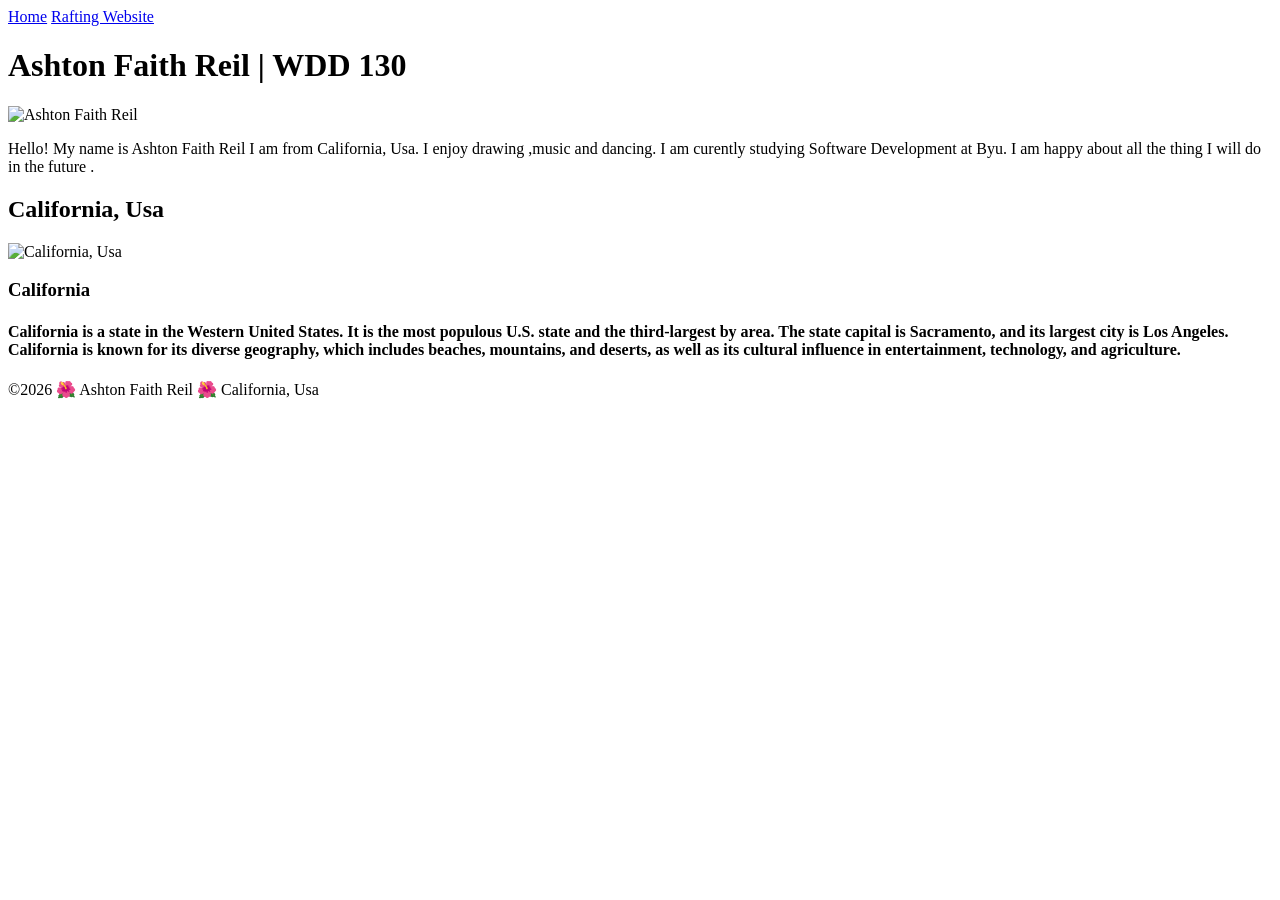
==== wrr/index.html @ ff588fe8 "fixing problem" ====
<!DOCTYPE html>
<html lang="en-US">
    <head>
        <link rel="stylesheet"href="https://github.com/ashtonreil-cloud/github/blob/main/WD130/hw02/styles.css">

        <meta charset="utf-8">
        <meta name="viewport" content="width=device-width,initial-scale=1.0">     <meta name="description" content="Ashton Faith Reil, WDD 130 Student, Software Development, Byu">
        <meta name="author" content="Ashton Faith Reil">
        <title>Ashton Faith Reil | WDD 130</title>
  
   
        

    </head>
    <body>

        <header>
        <nav>
            <a href="#">Home</a>
            <a href="wwr/">Rafting Website</a>
        </nav>
        </header>
        <main>
            <h1>Ashton Faith Reil | WDD 130</h1>
            <img src="images/profile.jpeg" alt="Ashton Faith Reil" height="100"  width="auto">
            <p>Hello! My name is Ashton Faith Reil I am from California, Usa. I enjoy drawing ,music and dancing. I am curently studying Software Development at Byu. I am happy about all the thing I will do in the future .</p>
        </main>
            <aside>
                <h2>
                California, Usa
                </h2>
                <img src="images/californiagoldengate.jpg" alt="California, Usa" width="200" height="auto">
                <h3>California</h3>
                <h4>California is a state in the Western United States. It is the most populous U.S. state and the third-largest by area. The state capital is Sacramento, and its largest city is Los Angeles. California is known for its diverse geography, which includes beaches, mountains, and deserts, as well as its cultural influence in entertainment, technology, and agriculture.</h4>
                </aside>
    
        <footer>
            <p>©2026 🌺 Ashton Faith Reil 🌺 California, Usa</p>
        </footer>
    </body>

</html>
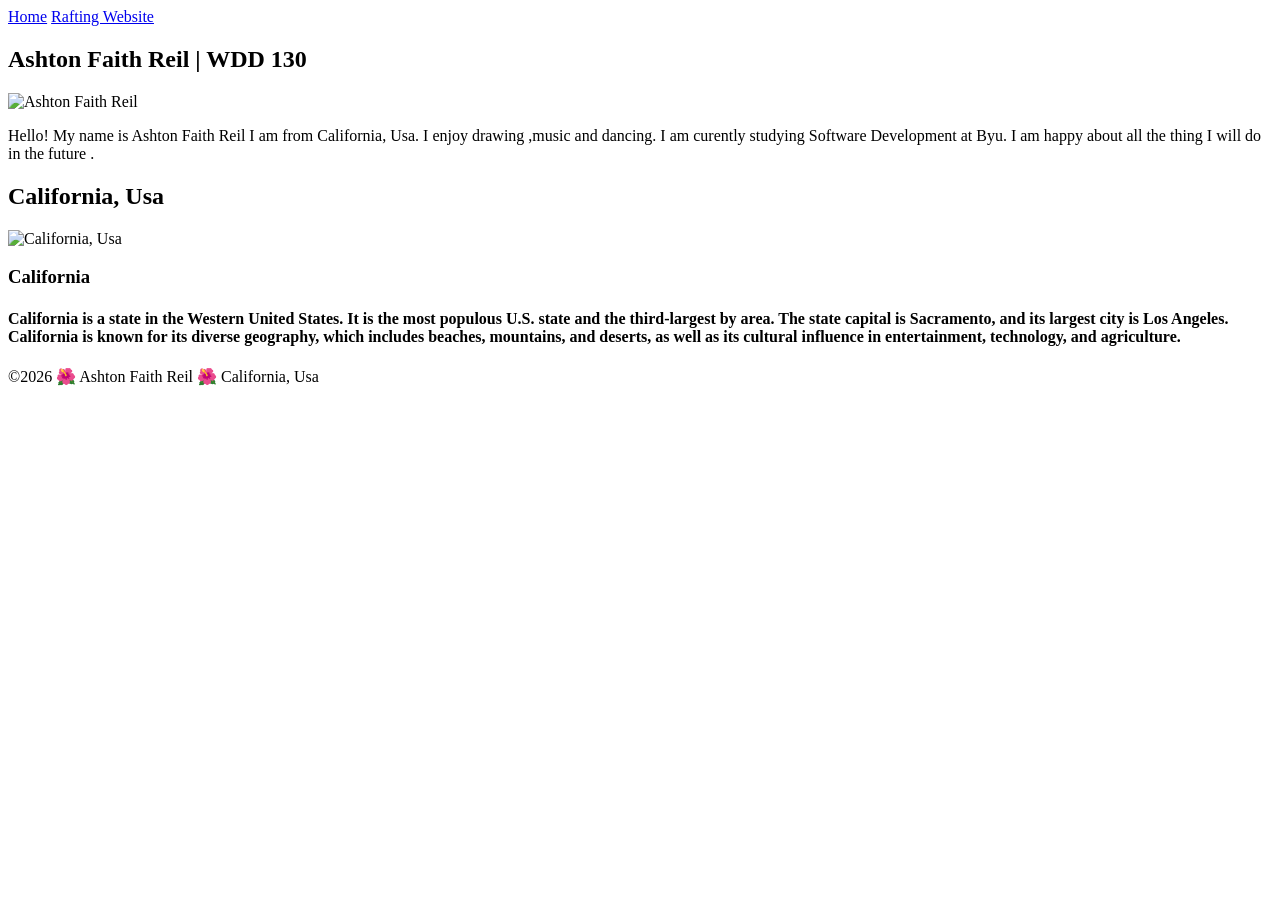
==== commit f9161979: "fix" ====
--- a/wrr/index.html
+++ b/wrr/index.html
@@ -1,42 +1,62 @@
 <!DOCTYPE html>
 <html lang="en-US">
-    <head>
-        <link rel="stylesheet"href="https://github.com/ashtonreil-cloud/github/blob/main/WD130/hw02/styles.css">
 
-        <meta charset="utf-8">
-        <meta name="viewport" content="width=device-width,initial-scale=1.0">     <meta name="description" content="Ashton Faith Reil, WDD 130 Student, Software Development, Byu">
-        <meta name="author" content="Ashton Faith Reil">
-        <title>Ashton Faith Reil | WDD 130</title>
-  
-   
-        
+<head>
+    <link rel="stylesheet"
+      href="https://github.com/ashtonreil-cloud/github/blob/main/WD130/hw02/styles.css">
 
-    </head>
-    <body>
+    <meta charset="utf-8">
+    <meta name="viewport" content="width=device-width,initial-scale=1.0">
+    <meta name="description"
+      content="Ashton Faith Reil, WDD 130 Student, Software Development, Byu">
+    <meta name="author" content="Ashton Faith Reil">
+    <title>Ashton Faith Reil | WDD 130</title>
 
-        <header>
+
+</head>
+
+<body>
+
+    <header>
         <nav>
             <a href="#">Home</a>
             <a href="wwr/">Rafting Website</a>
         </nav>
-        </header>
-        <main>
-            <h1>Ashton Faith Reil | WDD 130</h1>
-            <img src="images/profile.jpeg" alt="Ashton Faith Reil" height="100"  width="auto">
-            <p>Hello! My name is Ashton Faith Reil I am from California, Usa. I enjoy drawing ,music and dancing. I am curently studying Software Development at Byu. I am happy about all the thing I will do in the future .</p>
-        </main>
-            <aside>
-                <h2>
-                California, Usa
-                </h2>
-                <img src="images/californiagoldengate.jpg" alt="California, Usa" width="200" height="auto">
-                <h3>California</h3>
-                <h4>California is a state in the Western United States. It is the most populous U.S. state and the third-largest by area. The state capital is Sacramento, and its largest city is Los Angeles. California is known for its diverse geography, which includes beaches, mountains, and deserts, as well as its cultural influence in entertainment, technology, and agriculture.</h4>
-                </aside>
-    
-        <footer>
-            <p>©2026 🌺 Ashton Faith Reil 🌺 California, Usa</p>
-        </footer>
-    </body>
+    </header>
+    <main>
+        <nav class="flex-container">
+            <h1>Ashton Faith Reil | WDD 130 </h1>
+            <img src=" images/profile.jpeg" alt="Ashton Faith Reil" height="100" width="auto">
+            <p>Hello! My name is Ashton Faith Reil I am from California, Usa. I enjoy drawing ,music
+                and
+                dancing. I am curently studying Software Development at Byu. I am happy about all
+                the
+                thing I will do in the future .</p>
+        </nav>
+    </main>
+    <aside>
+        <h2>
+            California, Usa
+        </h2>
+        <div class="flex-country">
+
+            <img src="images/californiagoldengate.jpg" alt="California, Usa" width="200"
+              height="auto">
+            <h3>California</h3>
+            <h4>California is a state in the Western United States. It is the most populous U.S.
+                state
+                and the third-largest by area. The state capital is Sacramento, and its largest city
+                is
+                Los Angeles. California is known for its diverse geography, which includes beaches,
+                mountains, and deserts, as well as its cultural influence in entertainment,
+                technology,
+                and agriculture.</h4>
+        </div>
+    </aside>
+
+    <footer>
+        <p>©2026 🌺 Ashton Faith Reil 🌺 California, Usa</p>
+    </footer>
+</body>
 
 </html>
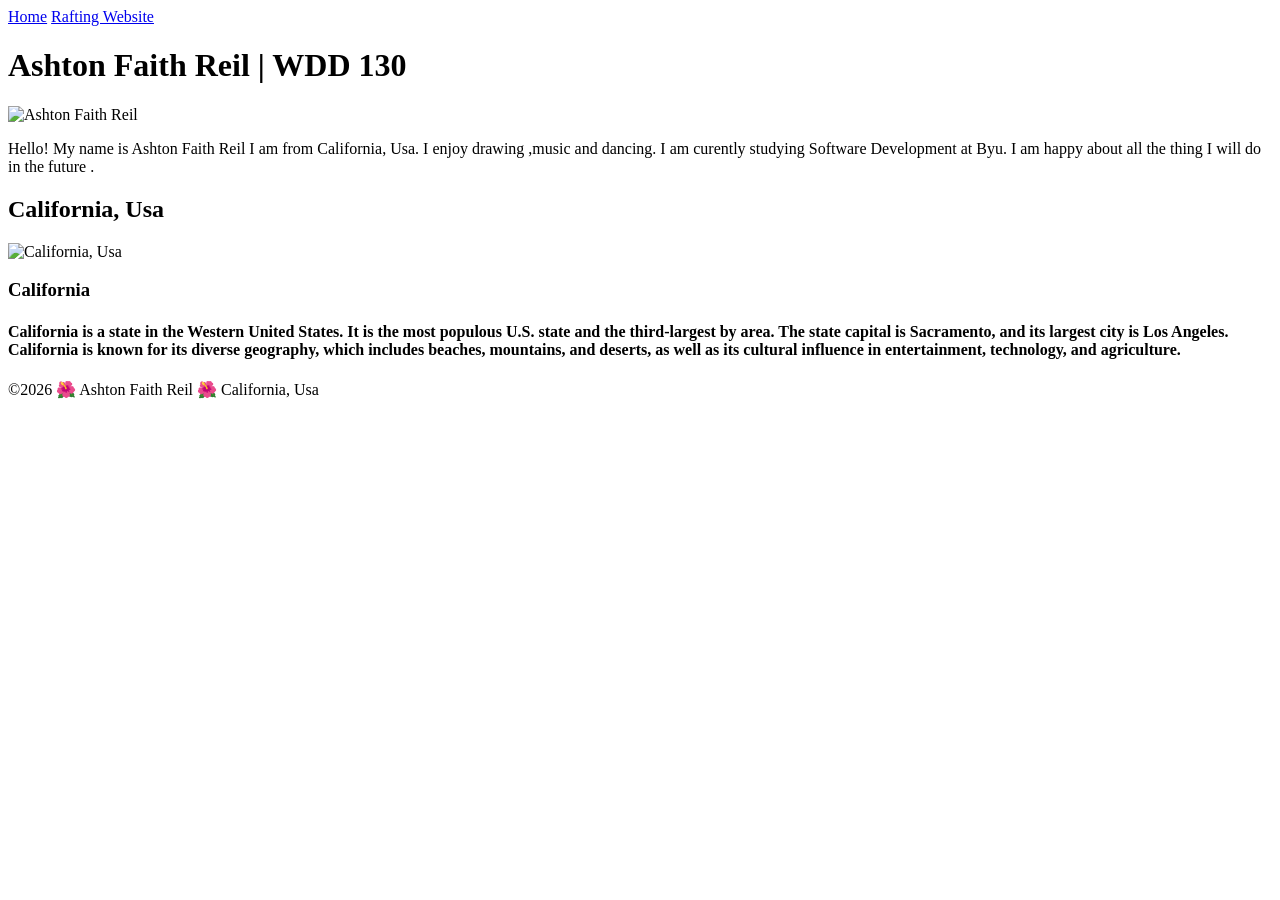
==== commit 4d091045: "fixes" ====
--- a/wrr/index.html
+++ b/wrr/index.html
@@ -1,62 +1,42 @@
 <!DOCTYPE html>
 <html lang="en-US">
+    <head>
+        <link rel="stylesheet"href="https://github.com/ashtonreil-cloud/github/blob/main/WD130/hw02/styles.css">
 
-<head>
-    <link rel="stylesheet"
-      href="https://github.com/ashtonreil-cloud/github/blob/main/WD130/hw02/styles.css">
+        <meta charset="utf-8">
+        <meta name="viewport" content="width=device-width,initial-scale=1.0">     <meta name="description" content="Ashton Faith Reil, WDD 130 Student, Software Development, Byu">
+        <meta name="author" content="Ashton Faith Reil">
+        <title>Ashton Faith Reil | WDD 130</title>
+  
+   
+        
 
-    <meta charset="utf-8">
-    <meta name="viewport" content="width=device-width,initial-scale=1.0">
-    <meta name="description"
-      content="Ashton Faith Reil, WDD 130 Student, Software Development, Byu">
-    <meta name="author" content="Ashton Faith Reil">
-    <title>Ashton Faith Reil | WDD 130</title>
+    </head>
+    <body>
 
-
-</head>
-
-<body>
-
-    <header>
+        <header>
         <nav>
             <a href="#">Home</a>
             <a href="wwr/">Rafting Website</a>
         </nav>
-    </header>
-    <main>
-        <nav class="flex-container">
-            <h1>Ashton Faith Reil | WDD 130 </h1>
-            <img src=" images/profile.jpeg" alt="Ashton Faith Reil" height="100" width="auto">
-            <p>Hello! My name is Ashton Faith Reil I am from California, Usa. I enjoy drawing ,music
-                and
-                dancing. I am curently studying Software Development at Byu. I am happy about all
-                the
-                thing I will do in the future .</p>
-        </nav>
-    </main>
-    <aside>
-        <h2>
-            California, Usa
-        </h2>
-        <div class="flex-country">
-
-            <img src="images/californiagoldengate.jpg" alt="California, Usa" width="200"
-              height="auto">
-            <h3>California</h3>
-            <h4>California is a state in the Western United States. It is the most populous U.S.
-                state
-                and the third-largest by area. The state capital is Sacramento, and its largest city
-                is
-                Los Angeles. California is known for its diverse geography, which includes beaches,
-                mountains, and deserts, as well as its cultural influence in entertainment,
-                technology,
-                and agriculture.</h4>
-        </div>
-    </aside>
-
-    <footer>
-        <p>©2026 🌺 Ashton Faith Reil 🌺 California, Usa</p>
-    </footer>
-</body>
+        </header>
+        <main>
+            <h1>Ashton Faith Reil | WDD 130</h1>
+            <img src="images/profile.jpeg" alt="Ashton Faith Reil" height="100"  width="auto">
+            <p>Hello! My name is Ashton Faith Reil I am from California, Usa. I enjoy drawing ,music and dancing. I am curently studying Software Development at Byu. I am happy about all the thing I will do in the future .</p>
+        </main>
+            <aside>
+                <h2>
+                California, Usa
+                </h2>
+                <img src="images/californiagoldengate.jpg" alt="California, Usa" width="200" height="auto">
+                <h3>California</h3>
+                <h4>California is a state in the Western United States. It is the most populous U.S. state and the third-largest by area. The state capital is Sacramento, and its largest city is Los Angeles. California is known for its diverse geography, which includes beaches, mountains, and deserts, as well as its cultural influence in entertainment, technology, and agriculture.</h4>
+                </aside>
+    
+        <footer>
+            <p>©2026 🌺 Ashton Faith Reil 🌺 California, Usa</p>
+        </footer>
+    </body>
 
 </html>
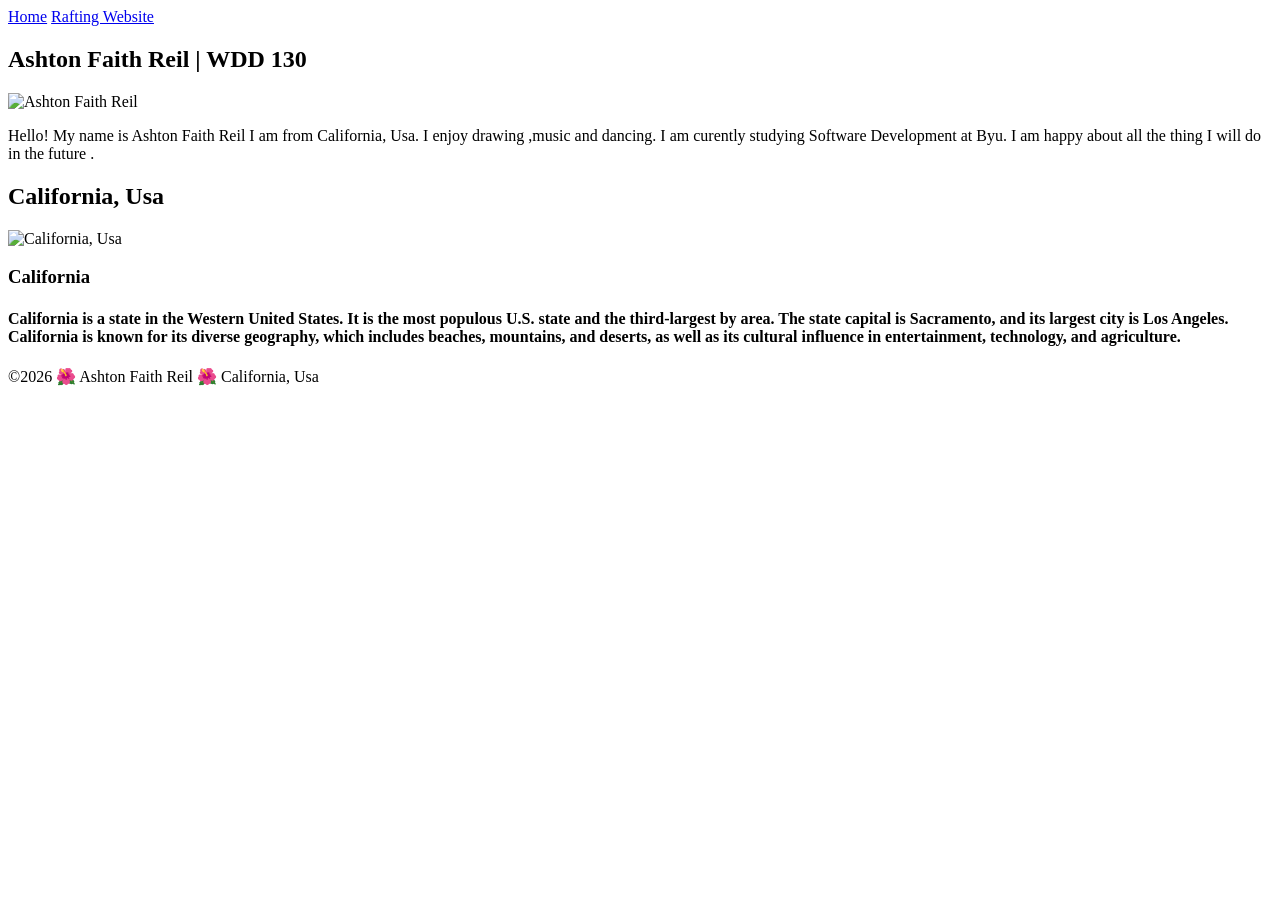
==== commit b075f7c5: "Merge branch 'main' of https://github.com/ashtonreil-cloud/wdd130" ====
--- a/wrr/index.html
+++ b/wrr/index.html
@@ -1,42 +1,62 @@
 <!DOCTYPE html>
 <html lang="en-US">
-    <head>
-        <link rel="stylesheet"href="https://github.com/ashtonreil-cloud/github/blob/main/WD130/hw02/styles.css">
 
-        <meta charset="utf-8">
-        <meta name="viewport" content="width=device-width,initial-scale=1.0">     <meta name="description" content="Ashton Faith Reil, WDD 130 Student, Software Development, Byu">
-        <meta name="author" content="Ashton Faith Reil">
-        <title>Ashton Faith Reil | WDD 130</title>
-  
-   
-        
+<head>
+    <link rel="stylesheet"
+      href="https://github.com/ashtonreil-cloud/github/blob/main/WD130/hw02/styles.css">
 
-    </head>
-    <body>
+    <meta charset="utf-8">
+    <meta name="viewport" content="width=device-width,initial-scale=1.0">
+    <meta name="description"
+      content="Ashton Faith Reil, WDD 130 Student, Software Development, Byu">
+    <meta name="author" content="Ashton Faith Reil">
+    <title>Ashton Faith Reil | WDD 130</title>
 
-        <header>
+
+</head>
+
+<body>
+
+    <header>
         <nav>
             <a href="#">Home</a>
             <a href="wwr/">Rafting Website</a>
         </nav>
-        </header>
-        <main>
-            <h1>Ashton Faith Reil | WDD 130</h1>
-            <img src="images/profile.jpeg" alt="Ashton Faith Reil" height="100"  width="auto">
-            <p>Hello! My name is Ashton Faith Reil I am from California, Usa. I enjoy drawing ,music and dancing. I am curently studying Software Development at Byu. I am happy about all the thing I will do in the future .</p>
-        </main>
-            <aside>
-                <h2>
-                California, Usa
-                </h2>
-                <img src="images/californiagoldengate.jpg" alt="California, Usa" width="200" height="auto">
-                <h3>California</h3>
-                <h4>California is a state in the Western United States. It is the most populous U.S. state and the third-largest by area. The state capital is Sacramento, and its largest city is Los Angeles. California is known for its diverse geography, which includes beaches, mountains, and deserts, as well as its cultural influence in entertainment, technology, and agriculture.</h4>
-                </aside>
-    
-        <footer>
-            <p>©2026 🌺 Ashton Faith Reil 🌺 California, Usa</p>
-        </footer>
-    </body>
+    </header>
+    <main>
+        <nav class="flex-container">
+            <h1>Ashton Faith Reil | WDD 130 </h1>
+            <img src=" images/profile.jpeg" alt="Ashton Faith Reil" height="100" width="auto">
+            <p>Hello! My name is Ashton Faith Reil I am from California, Usa. I enjoy drawing ,music
+                and
+                dancing. I am curently studying Software Development at Byu. I am happy about all
+                the
+                thing I will do in the future .</p>
+        </nav>
+    </main>
+    <aside>
+        <h2>
+            California, Usa
+        </h2>
+        <div class="flex-country">
+
+            <img src="images/californiagoldengate.jpg" alt="California, Usa" width="200"
+              height="auto">
+            <h3>California</h3>
+            <h4>California is a state in the Western United States. It is the most populous U.S.
+                state
+                and the third-largest by area. The state capital is Sacramento, and its largest city
+                is
+                Los Angeles. California is known for its diverse geography, which includes beaches,
+                mountains, and deserts, as well as its cultural influence in entertainment,
+                technology,
+                and agriculture.</h4>
+        </div>
+    </aside>
+
+    <footer>
+        <p>©2026 🌺 Ashton Faith Reil 🌺 California, Usa</p>
+    </footer>
+</body>
 
 </html>
